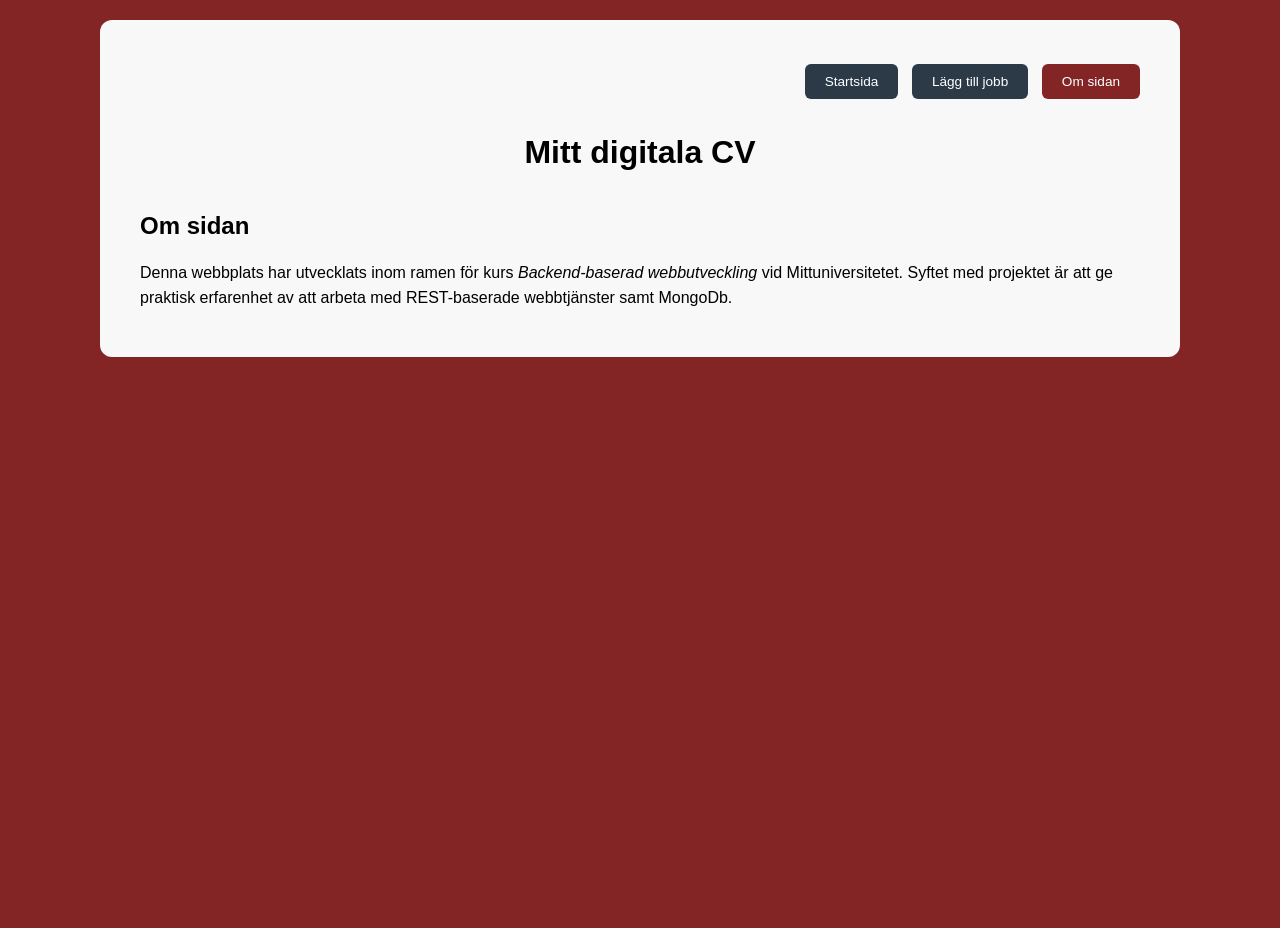
==== about.html @ d9d3e6fc "Påbörja projekt, bygg vidare på filer från laboration 2, del 2" ====
<!DOCTYPE html>
<html lang="en">
<head>
    <meta charset="UTF-8">
    <meta name="viewport" content="width=device-width, initial-scale=1.0">
    <link rel="stylesheet" href="css/style.css">
    <title>Laboration 2</title>
</head>
<body>
    <div class="wrapper">
        <nav>
            <ul>
                <li><a href="/index.html">Startsida</a></li>
                <li><a href="/add.html">Lägg till jobb</a></li>
                <li class="active"><a href="/about.html">Om sidan</a></li>
            </ul>
        </nav>

        <header>
            <h1>Mitt digitala CV</h1>
        </header>
        <main>
            <h2>Om sidan</h2>
            <p>Denna webbplats har utvecklats inom ramen för kurs <em>Backend-baserad webbutveckling</em> vid Mittuniversitetet. Syftet med projektet är att ge praktisk erfarenhet av att arbeta med REST-baserade webbtjänster samt MongoDb.</p>

            
        </main>
    </div>

</body>
</html>
---- css/style.css ----
* {
    box-sizing: border-box;
}

body {
    background-color: #832525;
    font-family: "Inter", Arial, Helvetica, sans-serif;
    min-height: 100vh;
}

p {
    line-height: 1.6;
}

h1 {
    text-align: center;
}

nav {
    display: flex;
    justify-content: flex-end;

    & ul {
        display: flex;
        list-style-type: none;
        padding: 0;
        gap: 1em;
        font-size: 0.85rem;
    }

    & li {
        background-color: #2C3947;
        padding: 10px 20px;
        border-radius: 6px;
    }

    & li.active {
        background-color: #832525;
    }

    & li:hover {
        background-color: #832525;
    }

    & a {
        color: #fff;
        text-decoration: none;
    }
}

.wrapper {
    margin: 20px auto;
    max-width: 1080px;
    display: flex;
    flex-direction: column;
    background-color: #f8f8f8;
    padding: 30px 40px;
    border-radius: 12px;
}

.presentation {
    display: flex;
    gap: 20px;
}

.pres-image {
    flex-basis: 25%;
}

.profile-picture {
    width: 100%;
    height: auto;
    border-radius: 6px;
}

.pres-text {
    flex-basis: 75%;
}

table {
    border-spacing: 0;
    border-collapse: separate;
    border-radius: 6px;
    border: 1px solid #ccc;
    margin: 0;
    padding: 0;
    width: 100%;
    table-layout: fixed;
    overflow: hidden;
}

table caption {
    font-size: 1.5em;
    margin: .5em 0 .75em;
}

table tr {
    background-color: #f8f8f8;
    border-bottom: 1px solid #ddd;
    font-size: 0.9rem;
}

table th,
table td {
    padding: 0.5em 1em;
    text-align: left;
    overflow-wrap: break-word;
    hyphens: auto;
    border-bottom: 1px solid #ddd;
}

table th {
    background-color: #e8e8e8;
    padding: 1.3em 1em;
    font-size: 0.9em;
    letter-spacing: 0.1em;
}

table td {
    font-size: 0.8rem;
}

.delete-btn {
    float: right;
}

#add-workexperience {
    display: grid;
    grid-template-columns: 1fr 1fr 1fr;
    row-gap: 10px;
    column-gap: 15px;

    & label {
        font-weight: 500;
    }

    & input {
        width: 100%;
        padding: 8px 12px;
        font-family: "Inter", Arial, Helvetica, sans-serif;
        font-size: 0.85em;
    }

    & .desc {
        grid-column: span 3;
    }

    & textarea {
        width: 100%;
        padding: 8px 12px;
        font-family: "Inter", Arial, Helvetica, sans-serif;
        font-size: 0.85em;
    }

    & button {
        justify-self: start;
        align-self: start;
        padding: 12px 20px;
        background-color: #2C3947;
        color: #fff;
        font-weight: 500;
        border: 0;
        border-radius: 6px;
    }
}

#message {
    display: flex;
    flex-direction: column;
}

@media screen and (max-width: 800px) {
    .presentation {
        flex-direction: column-reverse;
    }

    .pres-image {
    display: flex;
    justify-content: center;
    }

    .profile-picture {
    max-width: 300px;
    width: 80%;
    height: auto;
    border-radius: 6px;
    }

    table {
        border: 0;
    }

    table caption {
        font-size: 1.3em;
    }
  
    table thead {
        border: none;
        clip: rect(0 0 0 0);
        height: 1px;
        margin: -1px;
        overflow: hidden;
        padding: 0;
        position: absolute;
        width: 1px;
    }
  
    table tr {
        display: block;
        margin-bottom: 1.625em;
    }
  
    table td {
        display: flex;
        flex-direction: column;
        gap: 5px;
        border-bottom: 1px solid #ddd;
        font-size: 0.9em;
        
    }
  
    table td::before {
        content: attr(data-label);
        font-weight: bold;
        text-transform: uppercase;
    }

    #add-workexperience {
    grid-template-columns: 1fr;

        & .desc {
            grid-column: span 1;
        }
    }
}
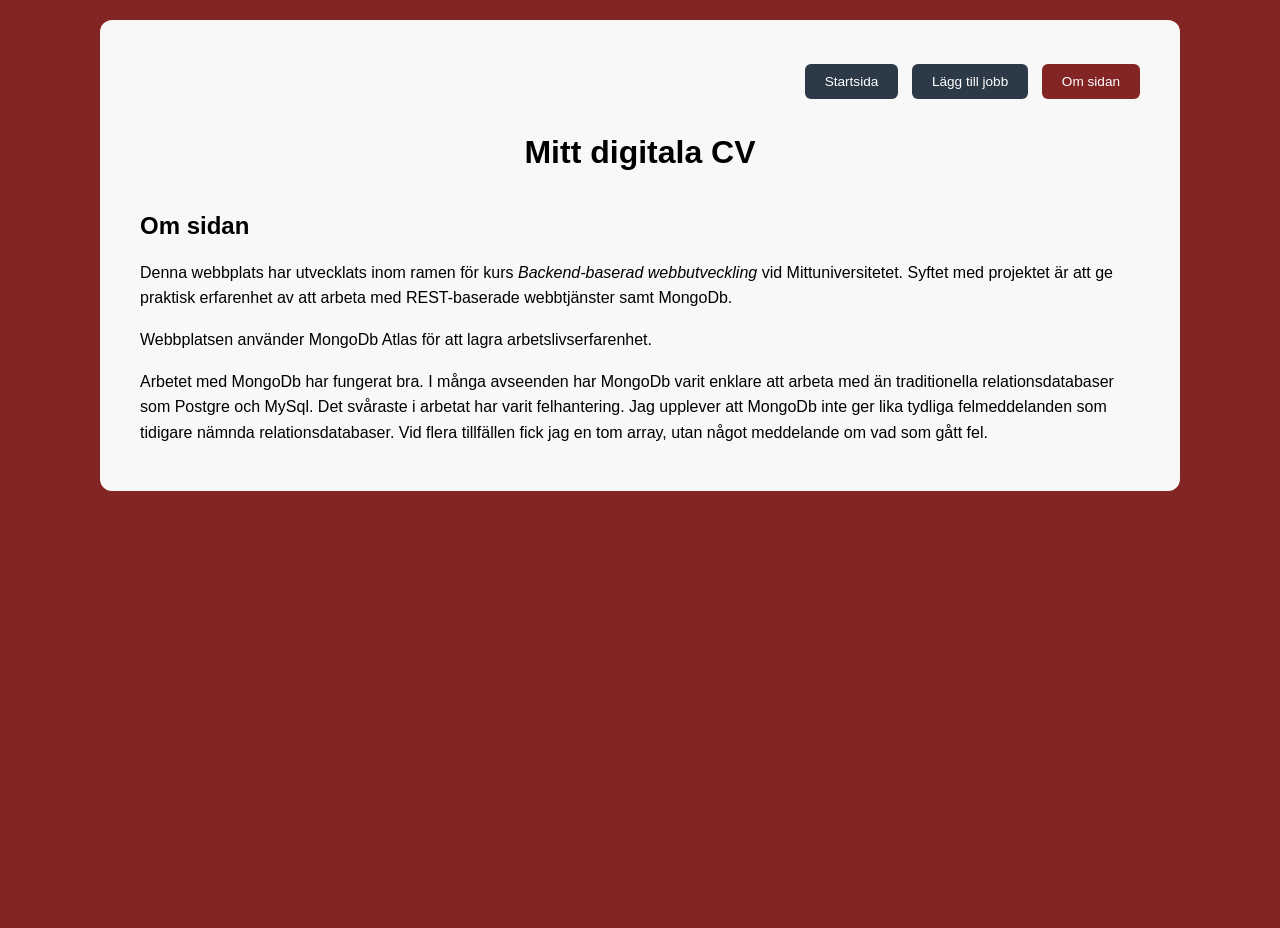
==== commit 63c71380: "Ändra information på "om-sidan" samt lägg till readme-fil" ====
--- a/about.html
+++ b/about.html
@@ -23,7 +23,10 @@
             <h2>Om sidan</h2>
             <p>Denna webbplats har utvecklats inom ramen för kurs <em>Backend-baserad webbutveckling</em> vid Mittuniversitetet. Syftet med projektet är att ge praktisk erfarenhet av att arbeta med REST-baserade webbtjänster samt MongoDb.</p>
 
-            
+            <p>Webbplatsen använder MongoDb Atlas för att lagra arbetslivserfarenhet. </p>
+
+            <p>Arbetet med MongoDb har fungerat bra. I många avseenden har MongoDb varit enklare att arbeta med än traditionella relationsdatabaser som Postgre och MySql. Det svåraste i arbetat har varit felhantering. Jag upplever att MongoDb inte ger lika tydliga felmeddelanden som tidigare nämnda relationsdatabaser. Vid flera tillfällen fick jag en tom array, utan något meddelande om vad som gått fel.</p>
+
         </main>
     </div>
 
